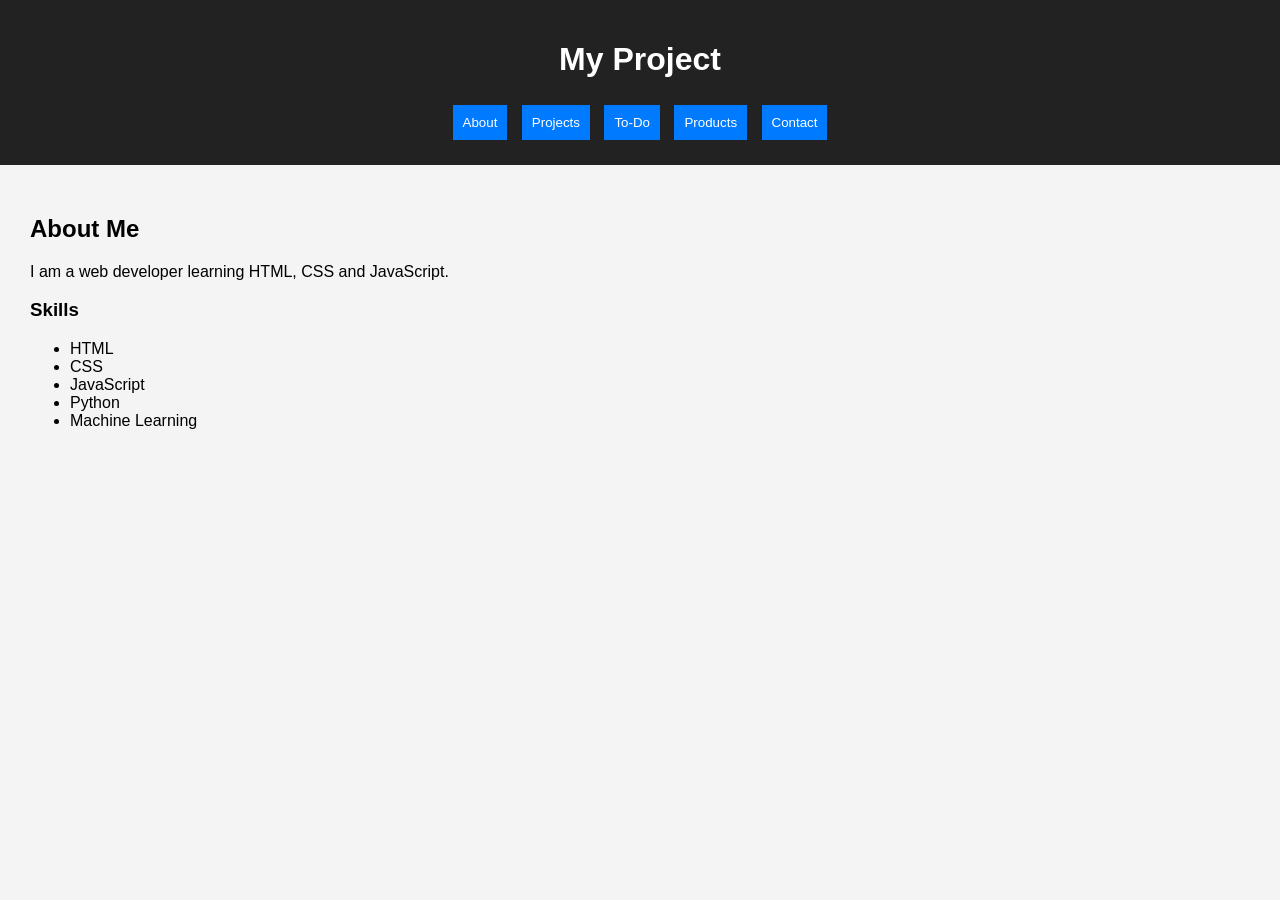
==== task4/index.html @ c3d54b5b "Add files via upload ApexPlanet Full Project Implementation using HTML, CSS, and JavaScript.  This" ====
<!DOCTYPE html>
<html>
<head>
<title>ApexPlanet Portfolio</title>
<link rel="stylesheet" href="style.css">
</head>
<body>
<header>
<h1>My Project</h1>
<nav>
<button onclick="showSection('about')">About</button>
<button onclick="showSection('projects')">Projects</button>
<button onclick="showSection('todo')">To-Do</button>
<button onclick="showSection('products')">Products</button>
<button onclick="showSection('contact')">Contact</button>
</nav>
</header>

<section id="about" class="active">
<h2>About Me</h2>
<p>I am a web developer learning HTML, CSS and JavaScript.</p>
<h3>Skills</h3>
<ul>
<li>HTML</li>
<li>CSS</li>
<li>JavaScript</li>
<li>Python</li>
<li>Machine Learning</li>
</ul>
</section>

<section id="projects" class="hidden">
<h2>Projects</h2>
<div class="card">
<h3>Portfolio Website</h3>
<p>Responsive portfolio website.</p>
</div>
<div class="card">
<h3>To-Do App</h3>
<p>Local storage task app.</p>
</div>
<div class="card">
<h3>Product Listing</h3>
<p>Filter and sorting system.</p>
</div>
</section>

<section id="todo" class="hidden">
<h2>To-Do List</h2>
<input id="taskInput" placeholder="Enter Task">
<button onclick="addTask()">Add</button>
<ul id="taskList"></ul>
</section>

<section id="products" class="hidden">
<h2>Products</h2>

<select id="filterCategory" onchange="filterProducts()">
<option value="all">All</option>
<option value="electronics">Electronics</option>
<option value="fashion">Fashion</option>
<option value="accessories">Accessories</option>
</select>

<select id="sortOption" onchange="sortProducts()">
<option value="">Sort</option>
<option value="priceLow">Price Low</option>
<option value="priceHigh">Price High</option>
<option value="rating">Rating</option>
</select>

<div id="productList"></div>
</section>

<section id="contact" class="hidden">
<h2>Contact</h2>

<form id="contactForm">

<div class="contact-fields">

<input id="name" placeholder="Name">

<input id="email" placeholder="Email">

<input id="mobile" placeholder="Mobile Number">

</div>

<textarea id="message" placeholder="Message"></textarea>

<button>Submit</button>

</form>

</section>

<script src="script.js"></script>
</body>
</html>
---- task4/style.css ----
*{
box-sizing:border-box;
font-family:Arial;
}
body{
margin:0;
background:#f4f4f4;
}
header{
background:#222;
color:white;
padding:20px;
text-align:center;
}
button{
padding:10px;
margin:5px;
background:#007bff;
color:white;
border:none;
cursor:pointer;
}
section{
padding:30px;
}
.hidden{
display:none;
}
.active{
display:block;
}
.fade{
animation:fade .5s;
}
@keyframes fade{
from{
opacity:0;
}
to{
opacity:1;
}
}
.card{
background:white;
padding:20px;
margin:10px;
border-radius:10px;
}
input,textarea,select{
padding:10px;
margin:10px;
width:250px;
}
textarea{
height:100px;
}
#productList{
display:flex;
flex-wrap:wrap;
}
.product{
background:white;
padding:15px;
margin:10px;
width:220px;
border-radius:10px;
}
.product-img{
width:100%;
height:150px;
object-fit:cover;
}
@media(max-width:600px){
nav{
display:flex;
flex-direction:column;
}
.product{
width:90%;
}
}
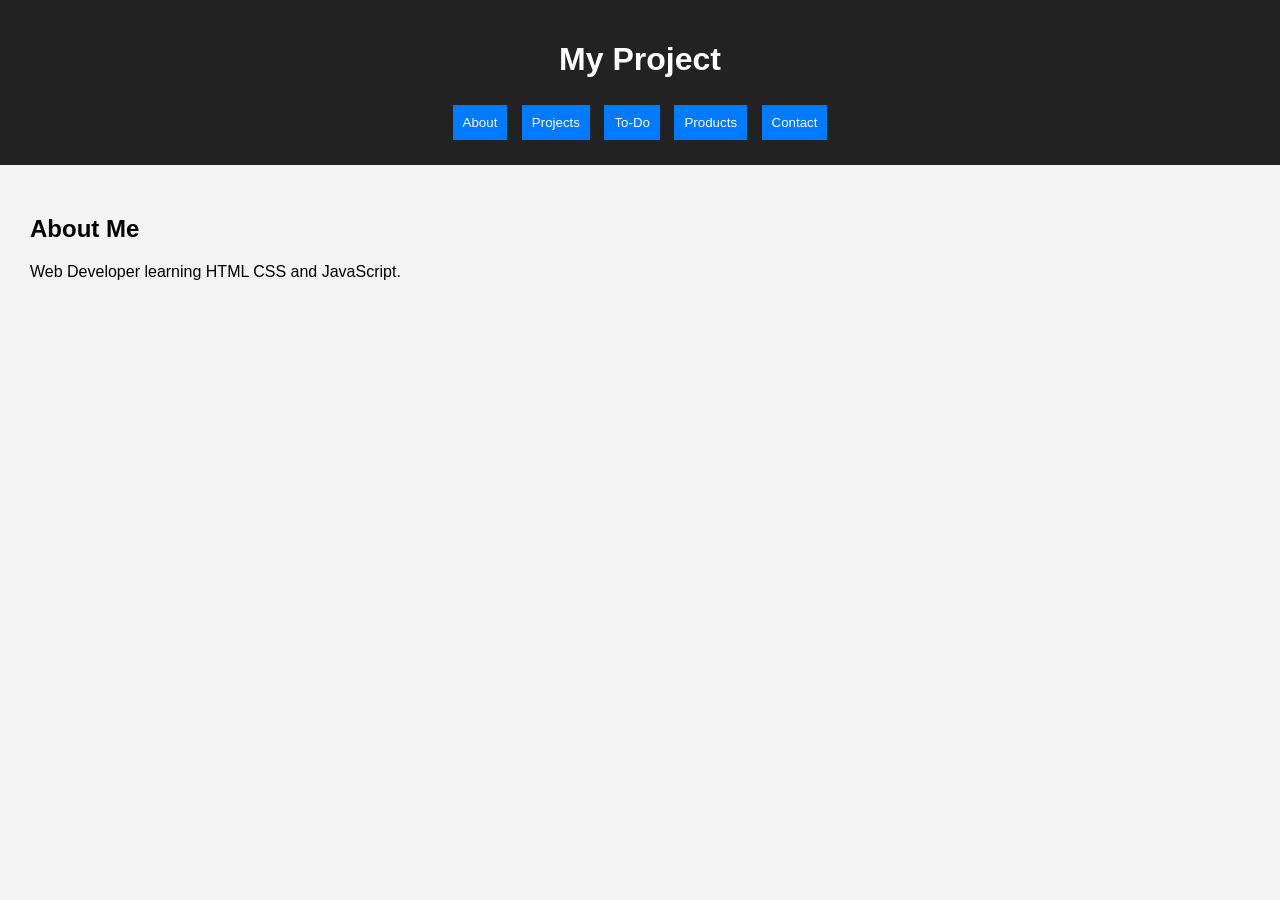
==== commit ff70469b: "Add files via upload ApexPlanet Full Project Implementation using HTML, CSS, and JavaScript.  This" ====
--- a/task4/index.html
+++ b/task4/index.html
@@ -1,10 +1,11 @@
 <!DOCTYPE html>
 <html>
 <head>
-<title>ApexPlanet Portfolio</title>
+<title>My Project</title>
 <link rel="stylesheet" href="style.css">
 </head>
 <body>
+
 <header>
 <h1>My Project</h1>
 <nav>
@@ -18,30 +19,22 @@
 
 <section id="about" class="active">
 <h2>About Me</h2>
-<p>I am a web developer learning HTML, CSS and JavaScript.</p>
-<h3>Skills</h3>
-<ul>
-<li>HTML</li>
-<li>CSS</li>
-<li>JavaScript</li>
-<li>Python</li>
-<li>Machine Learning</li>
-</ul>
+<p>Web Developer learning HTML CSS and JavaScript.</p>
 </section>
 
 <section id="projects" class="hidden">
 <h2>Projects</h2>
 <div class="card">
 <h3>Portfolio Website</h3>
-<p>Responsive portfolio website.</p>
+<p>Responsive website project.</p>
 </div>
 <div class="card">
 <h3>To-Do App</h3>
-<p>Local storage task app.</p>
+<p>Local storage task application.</p>
 </div>
 <div class="card">
 <h3>Product Listing</h3>
-<p>Filter and sorting system.</p>
+<p>Filter and sort products.</p>
 </div>
 </section>
 
@@ -92,7 +85,6 @@
 <button>Submit</button>
 
 </form>
-
 </section>
 
 <script src="script.js"></script>
--- a/task4/style.css
+++ b/task4/style.css
@@ -2,16 +2,19 @@
 box-sizing:border-box;
 font-family:Arial;
 }
+
 body{
 margin:0;
 background:#f4f4f4;
 }
+
 header{
 background:#222;
 color:white;
 padding:20px;
 text-align:center;
 }
+
 button{
 padding:10px;
 margin:5px;
@@ -20,44 +23,72 @@
 border:none;
 cursor:pointer;
 }
+
 section{
 padding:30px;
 }
+
 .hidden{
 display:none;
 }
+
 .active{
 display:block;
 }
+
 .fade{
 animation:fade .5s;
 }
+
 @keyframes fade{
+
 from{
 opacity:0;
 }
+
 to{
 opacity:1;
 }
+
 }
+
 .card{
 background:white;
 padding:20px;
 margin:10px;
 border-radius:10px;
 }
+
 input,textarea,select{
 padding:10px;
 margin:10px;
 width:250px;
 }
+
 textarea{
-height:100px;
+height:120px;
 }
+
+.contact-fields{
+display:flex;
+gap:20px;
+}
+
+#contactForm{
+display:flex;
+flex-direction:column;
+align-items:flex-start;
+}
+
+#contactForm textarea{
+width:400px;
+}
+
 #productList{
 display:flex;
 flex-wrap:wrap;
 }
+
 .product{
 background:white;
 padding:15px;
@@ -65,17 +96,31 @@
 width:220px;
 border-radius:10px;
 }
+
 .product-img{
 width:100%;
 height:150px;
 object-fit:cover;
 }
+
+#taskList button{
+background:red;
+}
+
 @media(max-width:600px){
+
 nav{
 display:flex;
 flex-direction:column;
 }
+
+.contact-fields{
+display:flex;
+flex-direction:column;
+}
+
 .product{
 width:90%;
 }
+
 }
